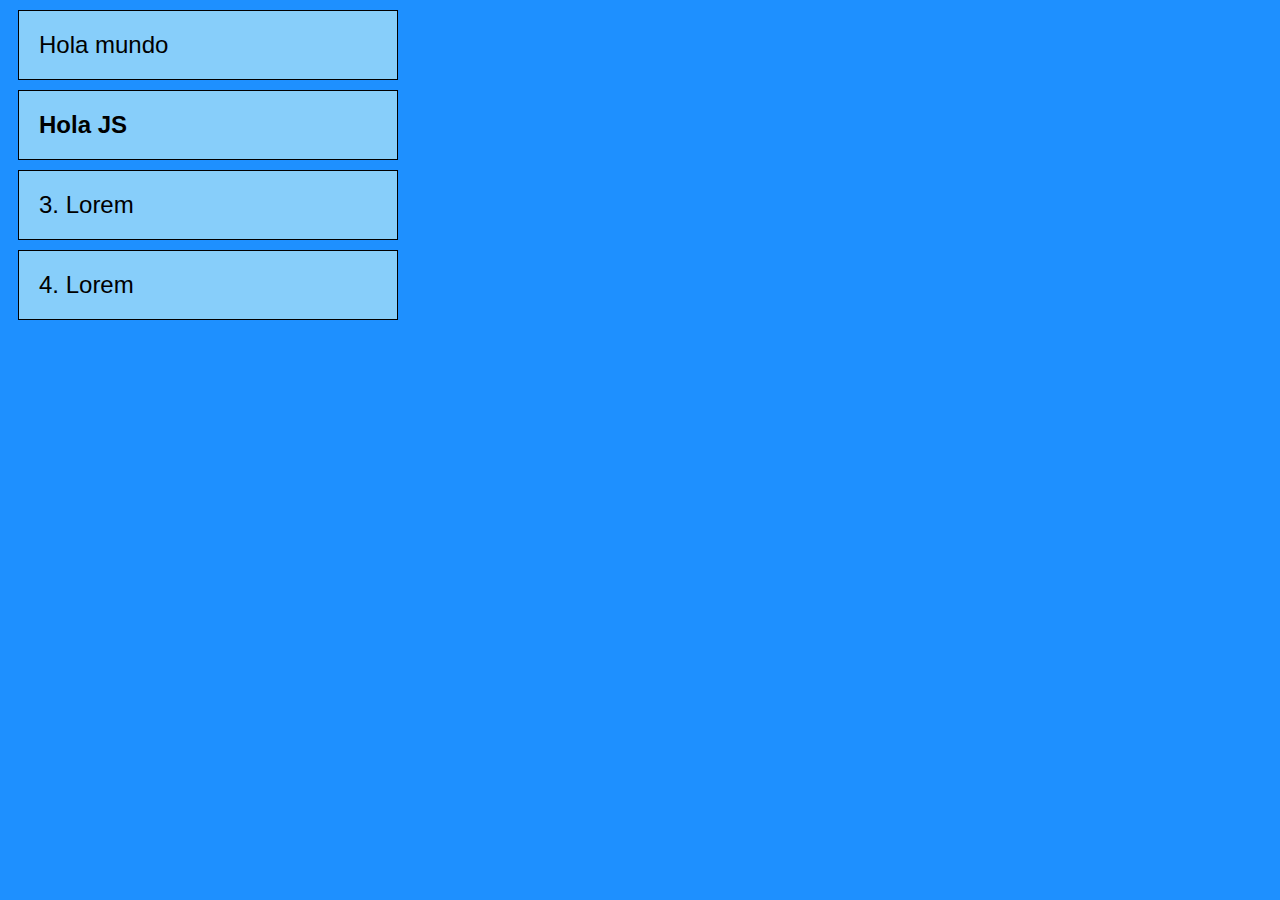
==== DOM1/index.html @ c5482049 "Primer ejemplo del DOM1" ====
<!DOCTYPE html>
<html lang="en">
<head>
    <meta charset="UTF-8">
    <title> Ejemplo 1 DOM1</title>
    <link rel="stylesheet" href="estilos.css">
</head>

<body>
    <section id="contenedor">
        <div class="caja">
            1. Lorem
        </div>
        <div class="caja">
            2. Lorem
        </div>
        <div class="caja">
            3. Lorem
        </div>
        <div class="caja">
            4. Lorem
        </div>
    </section>
    <script src="main.js">  </script>
</body>
</html>
---- DOM1/estilos.css ----
body {
    background: dodgerblue;

}

#contenedor{
    width: 400px;
    font-family: Arial;
    font-size: 24px;
}
.caja{
    padding: 20px;
    margin: 10px;
    background: lightskyblue;
    border: solid 0.5px;
}
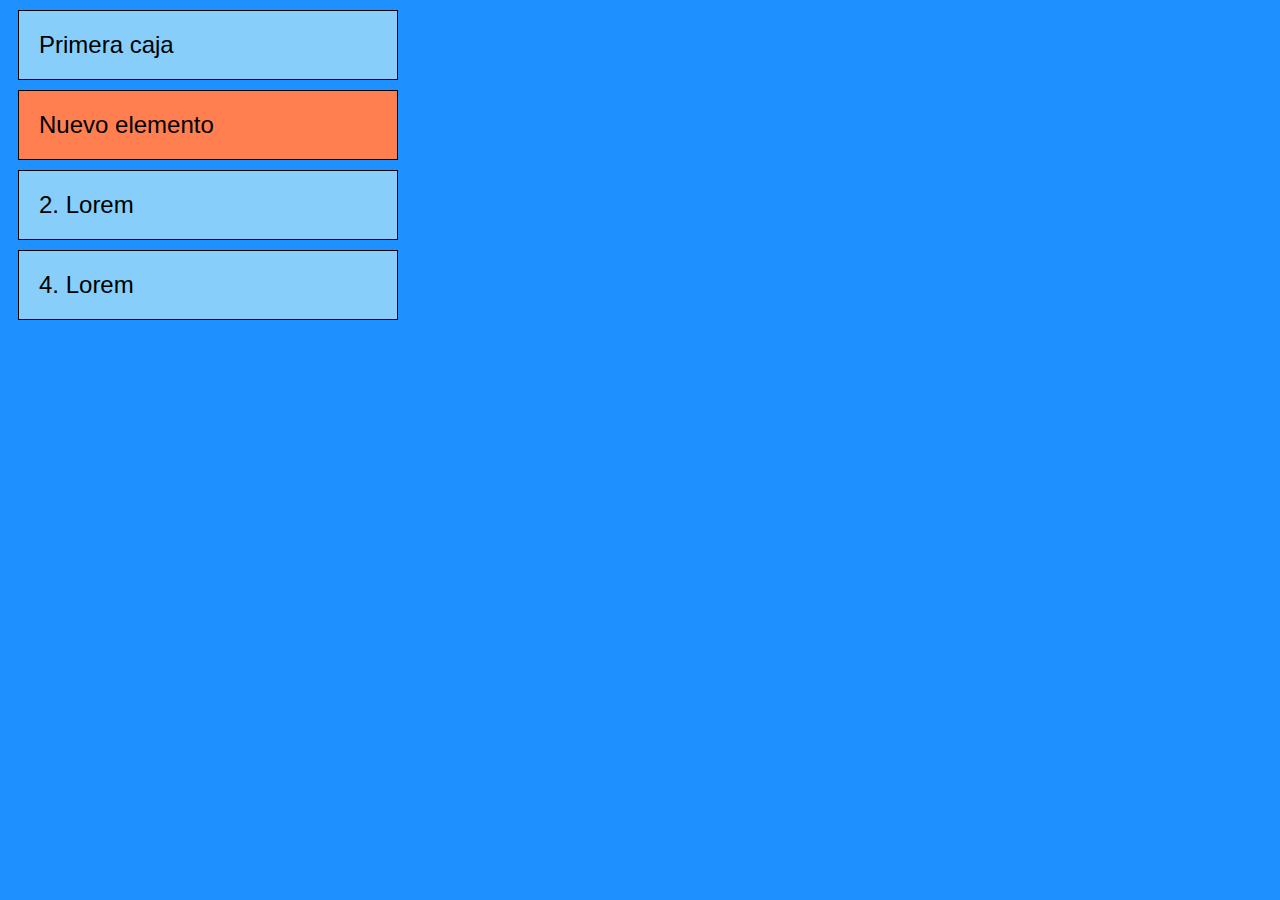
==== commit c6c1aa43: "Los 5 pasos para agregar en el DOM" ====
--- a/DOM1/index.html
+++ b/DOM1/index.html
@@ -8,16 +8,16 @@
 
 <body>
     <section id="contenedor">
-        <div class="caja">
+        <div class="caja" id="primera">
             1. Lorem
         </div>
-        <div class="caja">
+        <div class="caja" id="segunda">
             2. Lorem
         </div>
-        <div class="caja">
+        <div class="caja" id="tercera">
             3. Lorem
         </div>
-        <div class="caja">
+        <div class="caja" id="cuarta">
             4. Lorem
         </div>
     </section>
--- a/DOM1/estilos.css
+++ b/DOM1/estilos.css
@@ -13,4 +13,8 @@
     margin: 10px;
     background: lightskyblue;
     border: solid 0.5px;
+}
+
+.colorcoral{
+    background: coral;
 }